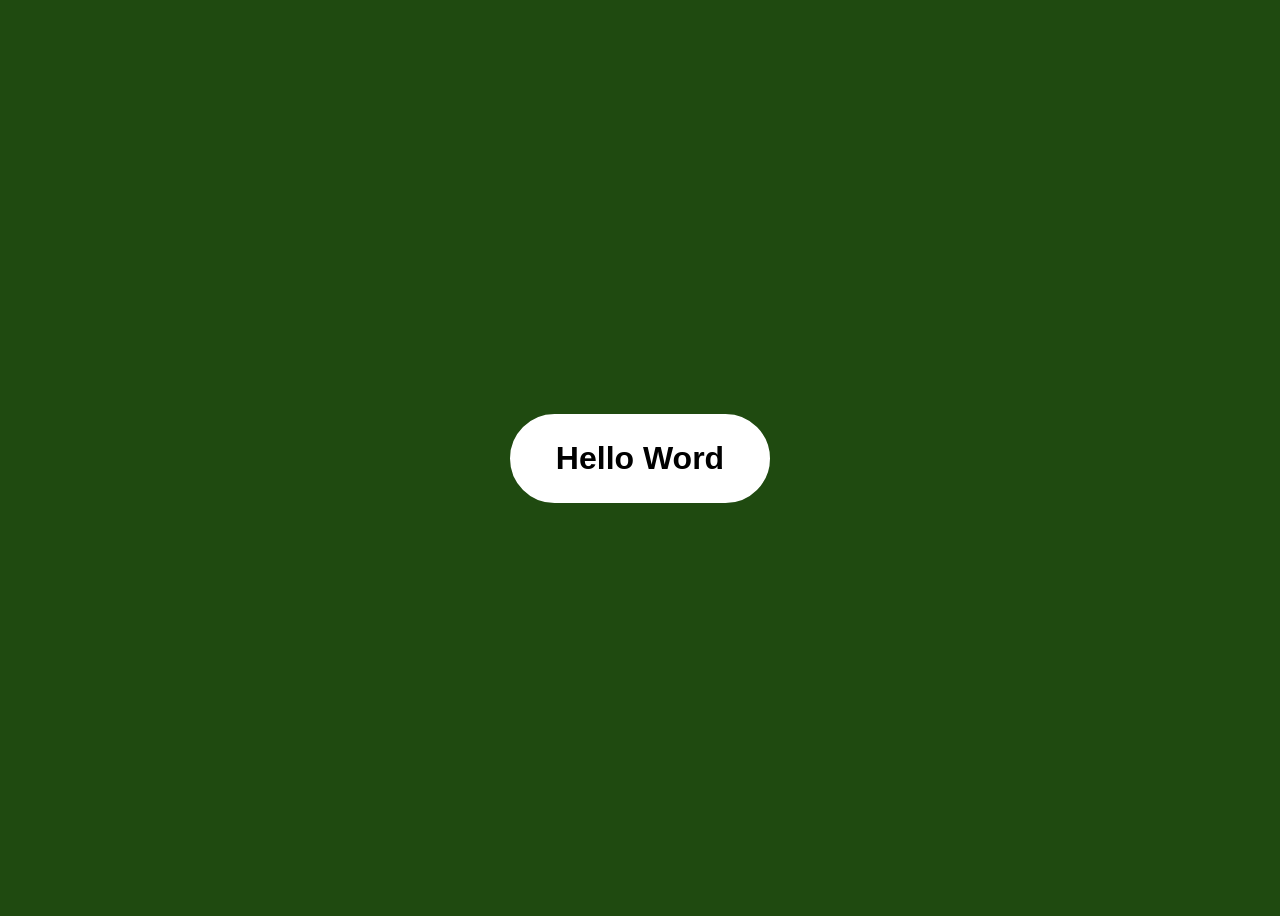
==== CSS/Exemplo/Exemplo 01/index.html @ 7272e874 "Subindo arquivos CSS para o repositórios" ====
<!DOCTYPE html>
<html lang="en">
<head>
    <meta charset="UTF-8">
    <meta name="viewport" content="width=device-width, initial-scale=1.0">
    <title>Exemplo 01: coca cola</title>
    <style> 
        body {
            /* Ativar o flexbox para o alinhamento */
            display: flex;

           /* Centraliza horizontalmente o conteúdo */
            justify-content: center;

           /* Centraliza verticalmente o conteúdo */
            align-items: center;

          /*  Define altura como 100% da altura da tela */
            height: 100vh;

            /* Cor de fundo cinza claro  */
            background-color: #1f4a10;

            /* Define a fonte do texto */
             font-family: Outfit, sans-serif;
        }
        /* Estilos aplicados ao titulo (h1) */
        h1 {
            /* cor do texto */
            color: #000000;

            /* Tamanho da fonte (3 vezes o tamanho padrão) */
            font-size: 32px;

            /* Barra azul ao redor do texto */
            border: 6px double #fff;

            /* Espaçamento interno (topo/baixo = 20px, lados = 40px) */
            padding: 20px 40px;

            /* Arredondamento das bordas */
            border-radius: 50px;

           /* Fundo branco para destacar o texto */
            background-color: #fff
        }
    </style>
</head>
<body>
    <!-- Texto exibido no navegador -->
    <h1>Hello Word </h1>

</body>
</html>
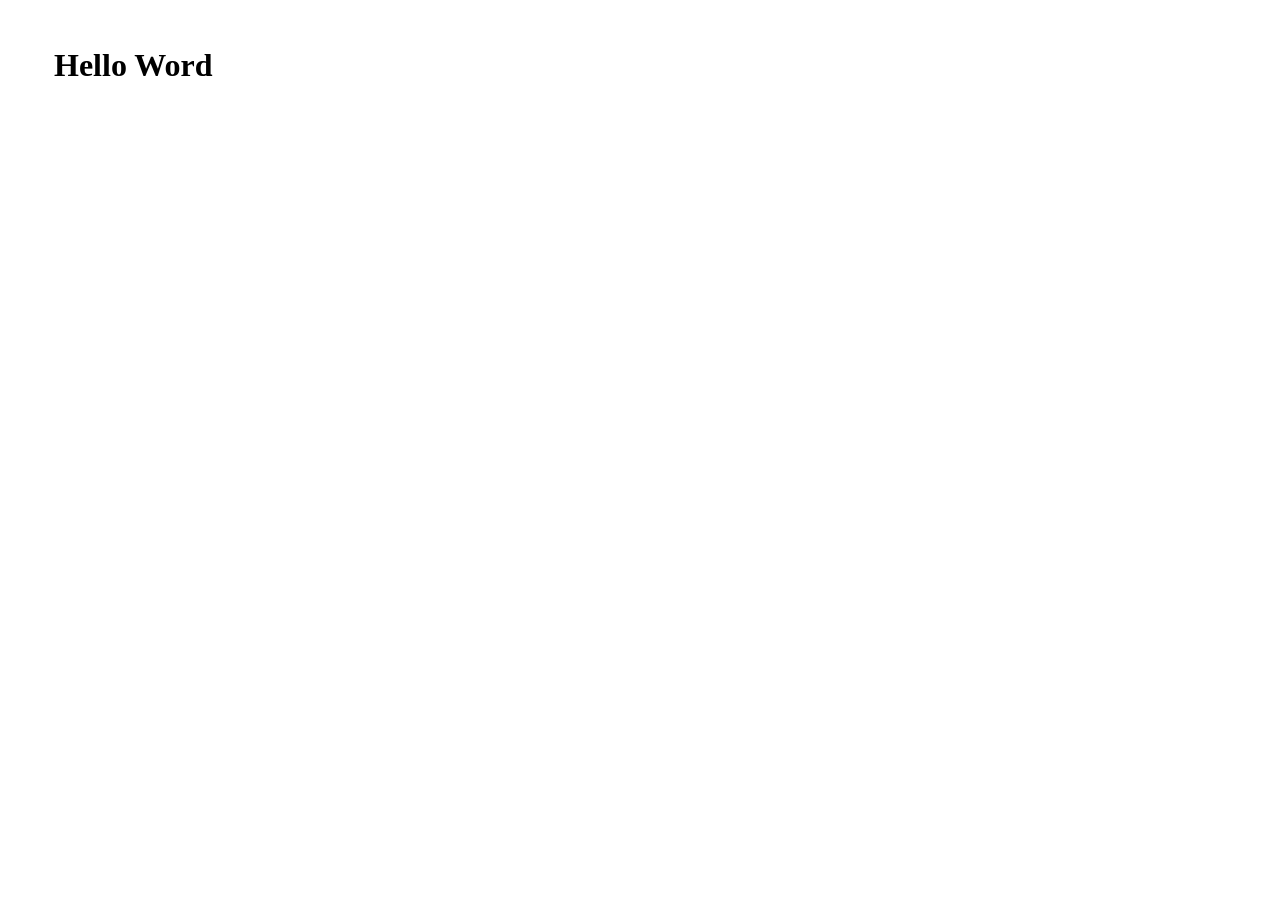
==== commit 24473102: "Meu primeiro commit" ====
--- a/CSS/Exemplo/Exemplo 01/index.html
+++ b/CSS/Exemplo/Exemplo 01/index.html
@@ -3,8 +3,8 @@
 <head>
     <meta charset="UTF-8">
     <meta name="viewport" content="width=device-width, initial-scale=1.0">
-    <title>Exemplo 01: coca cola</title>
-    <style> 
+    <title>Exemplo 01: Hello Word</title>
+    <style> la
         body {
             /* Ativar o flexbox para o alinhamento */
             display: flex;
